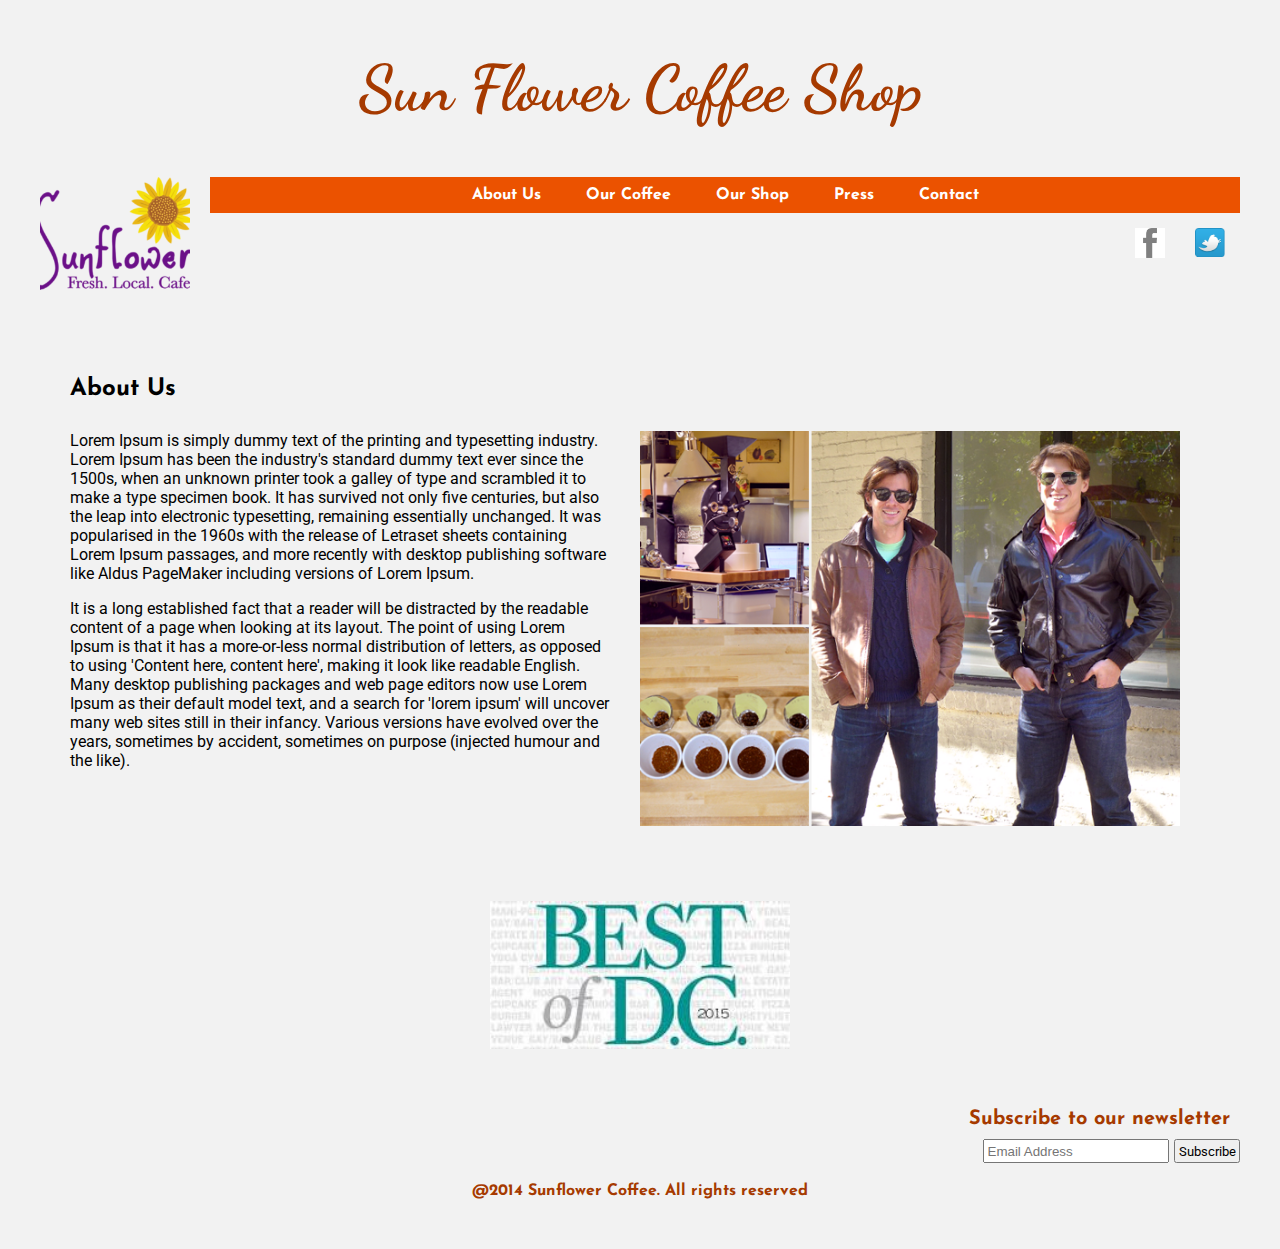
==== hw1/aboutus.html @ 95c27d04 "added hw1" ====
<html>
  <head>
    <meta charset="utf-8">
    <meta name="viewport" content="width=device-width, initial-scale=1">
    <title>Sun Flower Coffee Shop - About Us</title>
    <link rel="stylesheet" type="text/css" href="style.css"/>
  </head>

  <body>
    <header>
      <h1 id="title">Sun Flower Coffee Shop</h1>
    </header>

    <a href="coffee.html"><img id="logo" src="images/Sunflower.png" alt="Sunflower Coffee Shop's logo"></a>

    <nav>
      <ul>
          <li><a href="#home">About Us</a></li>
          <li id="dropdown"><a href="#our-coffee">Our Coffee</a>
            <section id="dropdownitems">
              <a href="#">
                <img src="images/darkroast.jpg" alt="Dark Roast coffee">
                <p>Dark Roast<br>$2.99</p>
              </a>
              <a href="#">
                <img src="images/espresso.jpg" alt="Dark Roast coffee">
                <p>Espresso<br>$4.99</p>
              </a>
              <a href="#">
                <img src="images/latte.jpeg" alt="Dark Roast coffee">
                <p>Latte<br>$3.99</p>
              </a>
            </section>
          </li>
          <li><a href="#shop">Our Shop</a></li>
          <li><a href="#press">Press</a></li>
          <li><a href="#contat">Contact</a></li>
      </ul>
    </nav>

    <a class="socialmedia" href="https://twitter.com/home"><img src="images/twitter.png" alt="Link to Twitter"></a>
    <a class="socialmedia" href="https://www.facebook.com/"><img src="images/Facebook.png" alt="Link to Facebook"></a>

    <main>
      <h2>About Us</h2>
      <section class="aboutus">
        <p>Lorem Ipsum is simply dummy text of the printing and typesetting industry. Lorem Ipsum has been the industry's standard dummy text ever since the 1500s, when an unknown printer took a galley of type and scrambled it to make a type specimen book. It has survived not only five centuries, but also the leap into electronic typesetting, remaining essentially unchanged. It was popularised in the 1960s with the release of Letraset sheets containing Lorem Ipsum passages, and more recently with desktop publishing software like Aldus PageMaker including versions of Lorem Ipsum.</p>
        <br>
        <p>It is a long established fact that a reader will be distracted by the readable content of a page when looking at its layout. The point of using Lorem Ipsum is that it has a more-or-less normal distribution of letters, as opposed to using 'Content here, content here', making it look like readable English. Many desktop publishing packages and web page editors now use Lorem Ipsum as their default model text, and a search for 'lorem ipsum' will uncover many web sites still in their infancy. Various versions have evolved over the years, sometimes by accident, sometimes on purpose (injected humour and the like).</p>
      </section>

      <section class="aboutus">
        <img id="aboutusimage" src="images/aboutus.png" alt="Banner for the About Us page">
      </section>

      <img id="bestofdc" src="images/bestofdc.jpeg" alt="Best of DC image">
    </main>

    <aside>
      <p>Subscribe to our newsletter<p>
      <form action="Final.html" method="post" class="subscribe-form">
        <input type="text" name="email" placeholder="Email Address">
        <input type="submit" value="Subscribe">
      </form>
    </aside>

    <footer>
      <p>@2014 Sunflower Coffee. All rights reserved</p>
    </footer>

  </body>
</html>
---- hw1/style.css ----
@import url('https://fonts.googleapis.com/css2?family=Dancing+Script&display=swap');
@import url('https://fonts.googleapis.com/css2?family=Josefin+Sans&display=swap');
@import url('https://fonts.googleapis.com/css2?family=Roboto&display=swap');

/* General */
* {
  margin: 0;
  padding: 0;
}

html {
  background-color: #f2f2f2;
}

body {
  width: 1200px;
  margin: 0 auto;
  font-family: 'Josefin Sans', sans-serif;
}

/* Header */
header {
  font-size: 24pt;
  font-family: 'Dancing Script', cursive;
  text-align: center;
  color: #A63A00; /* Dark orange */
  margin: 50px 0px;
}

#logo {
  width: 150px;
  float: left;
  margin: 0px 20px 0px 0px;
}

/* Navigation Bar */
nav {
  width: 1030px;
  float: right;
  background-color: #EB5200; /* Tangerine color */
}

nav ul {
  list-style-type: none;
  text-align: center;
}

nav li {
  display: inline-block;
  padding: 10px;
}

nav a {
  text-decoration: none;
  color: white;
  font-weight: bold;
  padding: 10px;
}

nav a:active {
  background-color: #E96133;
}

nav a:hover {
  text-decoration: underline;
}

nav a:visited {
  background-color: #672526;
}

#dropdown {
  position: relative;
  display: inline-block;
}

#dropdownitems {
  display: none; /* Hidden by default */
  position: absolute;
  background-color: white;
  min-width: 200px;
  margin: 10px 0px 0px 5px;
  text-align: left;
  box-shadow: 0px 8px 16px 0px rgba(0,0,0,0.2);
  z-index: 1;
}

#dropdownitems img {
  width: 50px;
  float: left;
  margin: 0px 20px 0px 0px;
  vertical-align: middle;
}

#dropdownitems a {
  height: 50px;
  color: black;
  text-decoration: none;
  display: block;
}

#dropdownitems a:hover {
  background-color: #F2AA0C;
}

#dropdown:hover #dropdownitems {
  display: block;
}








/* Social Media links */
.socialmedia {
  float: right;
  margin: 15px;
}

.socialmedia img {
  width: 30px;
}

/* Main section */
main {
  clear: both;
  margin: 200px 0px 0px 0px;
}

main img {
  width: 100%;
}

main #info {
  height: 150px;
  background-color: #EB5200;
  display: flex;
  align-items: center;
  justify-content: center;
}

main #info p {
  text-align: center;
  color: white;
  margin: 25px 0px;
  padding: 50px;
}

main h2 {
  margin: 250px 30px 30px;
}

main .aboutus {
  float: left;
  width: 50%;
}

main .aboutus p {
  font-family: 'Roboto', sans-serif;
  margin: 0px 30px;
}

main #aboutusimage {
  width: 90%;
}

main #bestofdc {
  display: block;
  clear: left;
  width: 300px;
  margin: 500px auto 30px;
}

/* Aside section */
aside {
  float: right;
  text-align: right;
  margin: 20px 0px;
}

aside p {
  margin: 10px;
  font-size: 15pt;
  color: #A63A00;
  font-weight: bold;
}

aside input[type=text] {
  padding: 2.5px;
}

aside input[type=text]:hover {
  border: 3px solid black;
}

aside input[type=text]:focus {
  border: 5px solid lightblue;
}

aside input[type=submit] {
  font-family: 'Roboto', sans-serif;
  padding: 2.5px;
}

aside input[type=submit]:hover {
  background-color: lightblue;
}

/* Footer */
footer {
  clear: right;
  text-align: center;
  color: #A63A00;
  font-weight: bold;
  margin: 50px 0px;
}
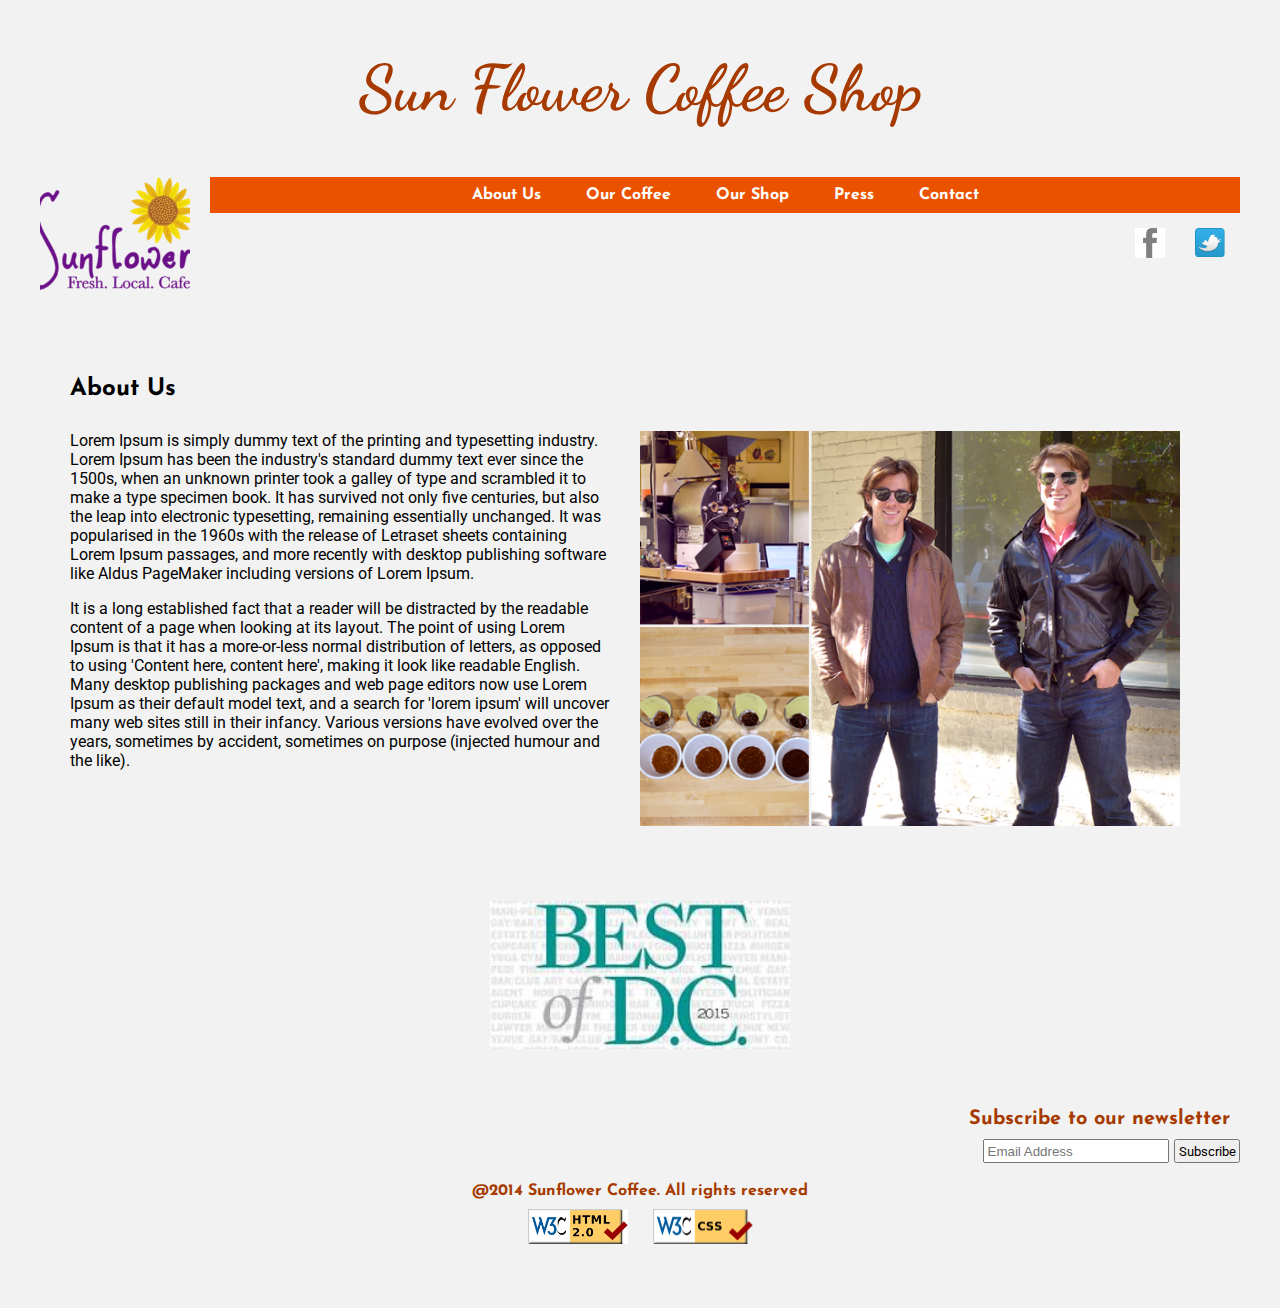
==== commit c26b1025: "added validators" ====
--- a/hw1/aboutus.html
+++ b/hw1/aboutus.html
@@ -1,4 +1,5 @@
-<html>
+<!DOCTYPE html>
+<html lang="en" dir="ltr">
   <head>
     <meta charset="utf-8">
     <meta name="viewport" content="width=device-width, initial-scale=1">
@@ -11,7 +12,7 @@
       <h1 id="title">Sun Flower Coffee Shop</h1>
     </header>
 
-    <a href="coffee.html"><img id="logo" src="images/Sunflower.png" alt="Sunflower Coffee Shop's logo"></a>
+    <a href="index.html"><img id="logo" src="images/Sunflower.png" alt="Sunflower Coffee Shop's logo"></a>
 
     <nav>
       <ul>
@@ -38,8 +39,8 @@
       </ul>
     </nav>
 
-    <a class="socialmedia" href="https://twitter.com/home"><img src="images/twitter.png" alt="Link to Twitter"></a>
-    <a class="socialmedia" href="https://www.facebook.com/"><img src="images/Facebook.png" alt="Link to Facebook"></a>
+    <a class="socialmedia" href="https://twitter.com/home" target="_blank"><img src="images/twitter.png" alt="Link to Twitter"></a>
+    <a class="socialmedia" href="https://www.facebook.com/" target="_blank"><img src="images/Facebook.png" alt="Link to Facebook"></a>
 
     <main>
       <h2>About Us</h2>
@@ -66,6 +67,8 @@
 
     <footer>
       <p>@2014 Sunflower Coffee. All rights reserved</p>
+      <a href="https://validator.w3.org/" target="_blank"><img class="validator" src="images/html.png" alt="HTML Validator"></a>
+      <a href="http://www.css-validator.org/" target="_blank"><img class="validator"src="images/css.png" alt="CSS Validator"></a>
     </footer>
 
   </body>
--- a/hw1/style.css
+++ b/hw1/style.css
@@ -217,3 +217,8 @@
   font-weight: bold;
   margin: 50px 0px;
 }
+
+.validator {
+  width: 100px;
+  margin: 10px;
+}
